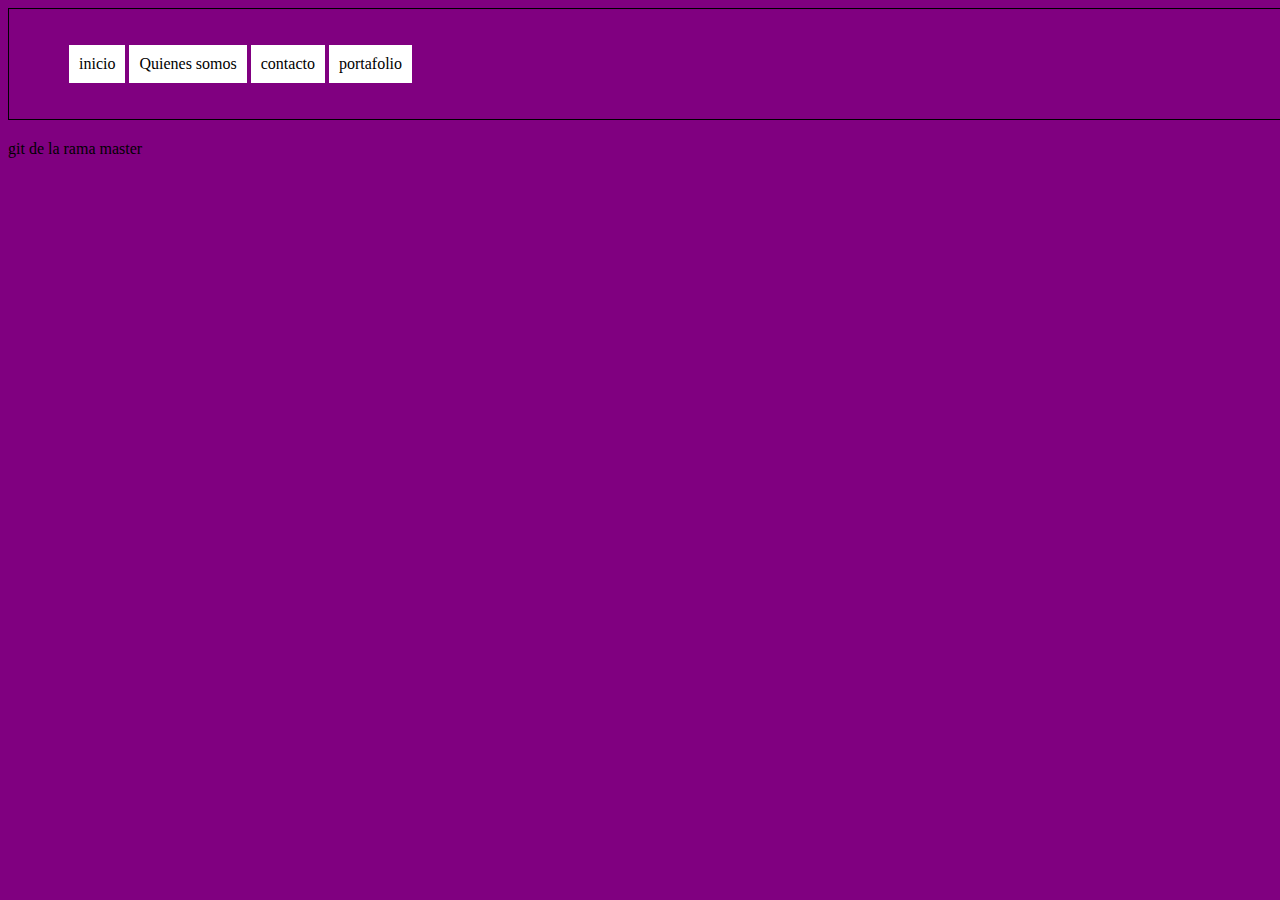
==== core/index.html @ 7c31ba4a "commit de la rama master" ====
<!DOCTYPE html>
<html lang="en">
<head>
   <meta charset="UTF-8">
   <meta name="viewport" content="width=device-width, initial-scale=1.0">
   <meta http-equiv="X-UA-Compatible" content="ie=edge">
   <link rel="stylesheet" href="css/estilos.css" />
   <title>Practica git</title>
</head>
<body>
   <header>
      <nav>
         <ul>
            <li>inicio</li>
            <li>Quienes somos</li>
            <li>contacto</li>
            <li>portafolio</li>
         </ul>
      </nav>
   </header>
   <section>
      <p>
         git de la rama master
      </p>
   </section>
</body>
</html>
---- core/css/estilos.css ----
body{
background:purple;
}

header{width:100%;  padding:20px; 10px; border:1px solid;}
nav{}
ul{display:block; width:100%;}
li{display:inline-block; padding:10px; background:#fff;}
section{margin-top:20px;}
p{color:#000;}
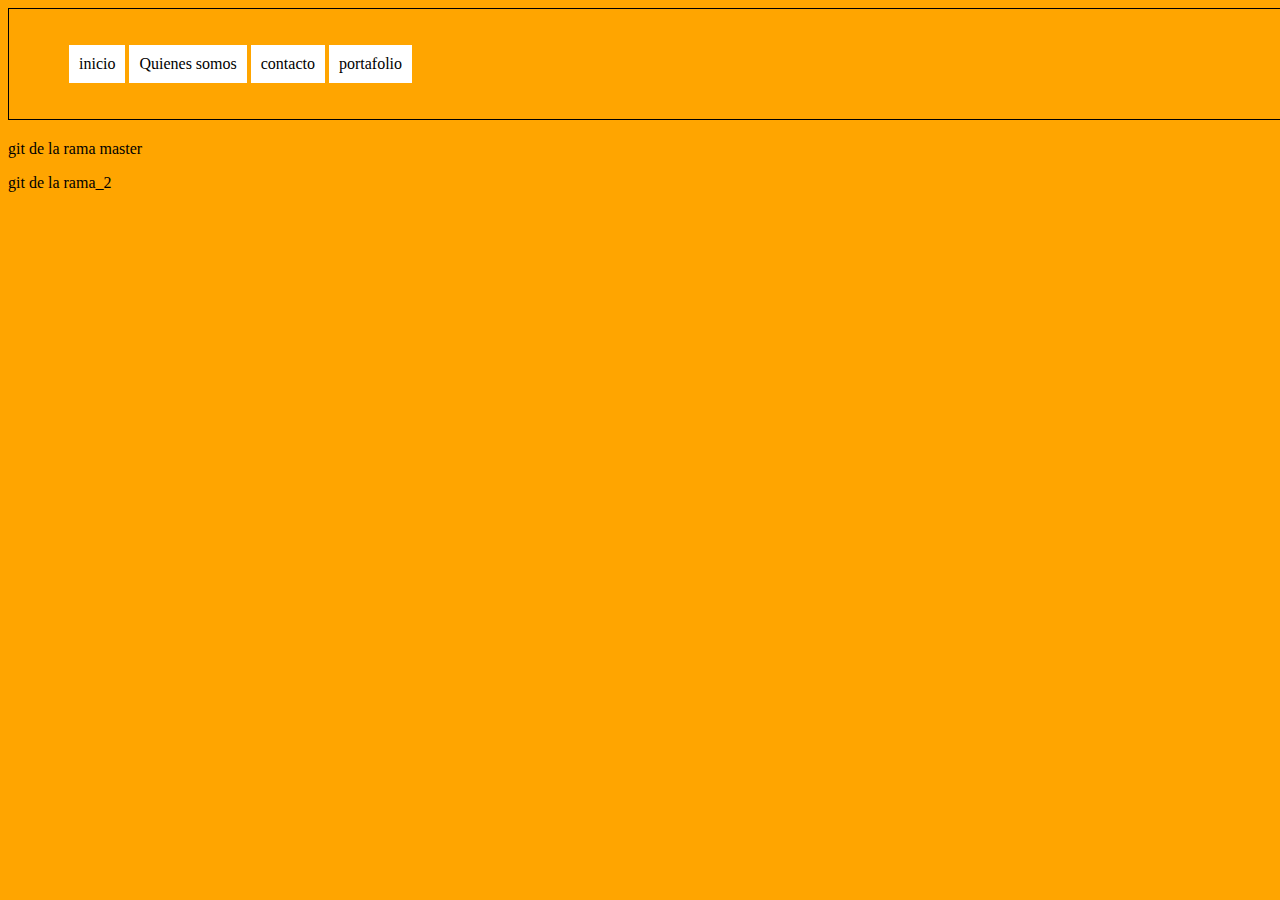
==== commit fcea1981: "git de la ramma 2" ====
--- a/core/index.html
+++ b/core/index.html
@@ -22,6 +22,9 @@
       <p>
          git de la rama master
       </p>
+      <p>
+         git de la rama_2
+      </p>
    </section>
 </body>
 </html>
--- a/core/css/estilos.css
+++ b/core/css/estilos.css
@@ -1,5 +1,5 @@
 body{
-background:purple;
+background:orange;
 }
 
 header{width:100%;  padding:20px; 10px; border:1px solid;}
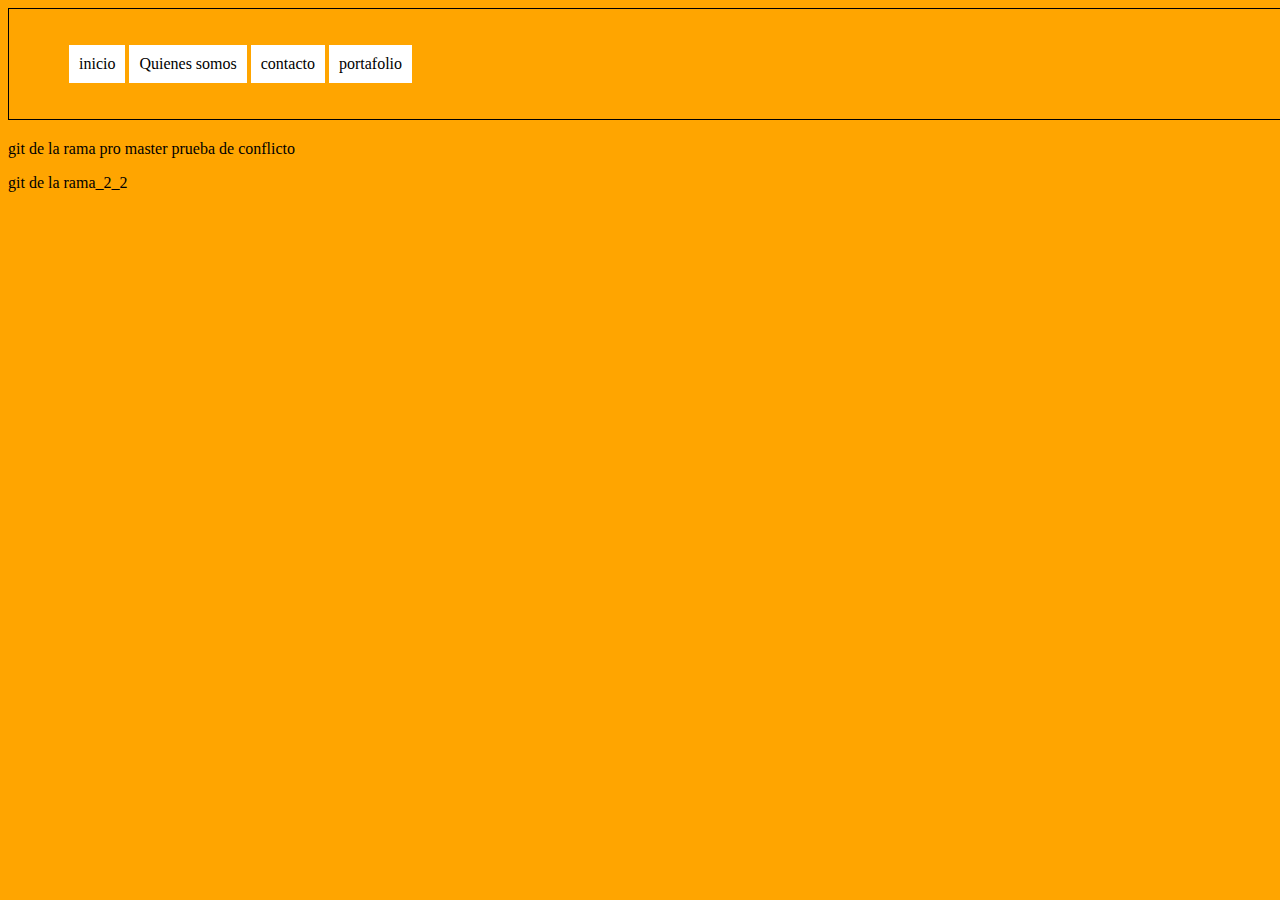
==== commit 24fc85dc: "para comprobar conflicto" ====
--- a/core/index.html
+++ b/core/index.html
@@ -20,10 +20,10 @@
    </header>
    <section>
       <p>
-         git de la rama master
+         git de la rama pro master prueba de conflicto
       </p>
       <p>
-         git de la rama_2
+         git de la rama_2_2
       </p>
    </section>
 </body>
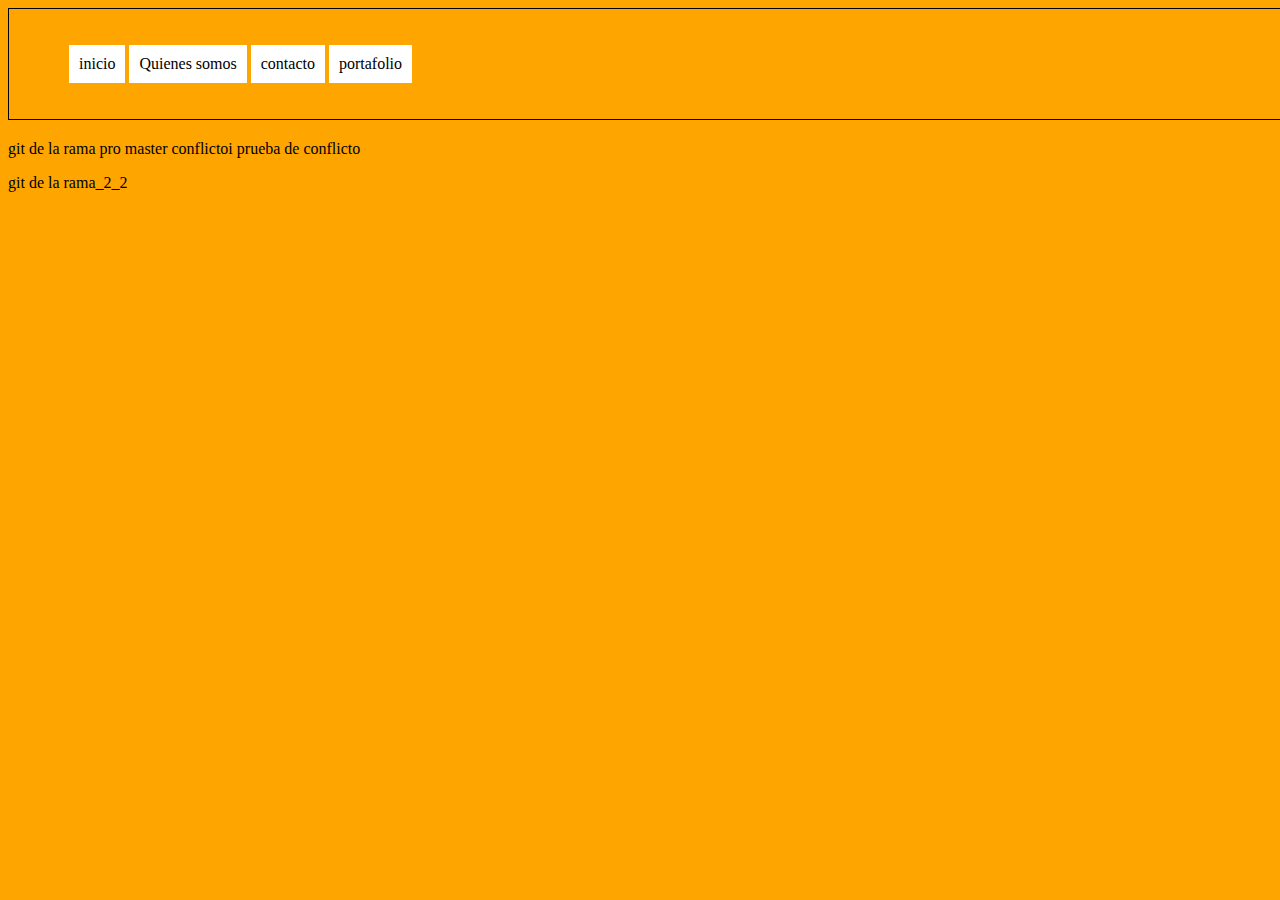
==== commit b3c13082: "conflito master" ====
--- a/core/index.html
+++ b/core/index.html
@@ -20,7 +20,7 @@
    </header>
    <section>
       <p>
-         git de la rama pro master prueba de conflicto
+         git de la rama pro master  conflictoi prueba de conflicto
       </p>
       <p>
          git de la rama_2_2
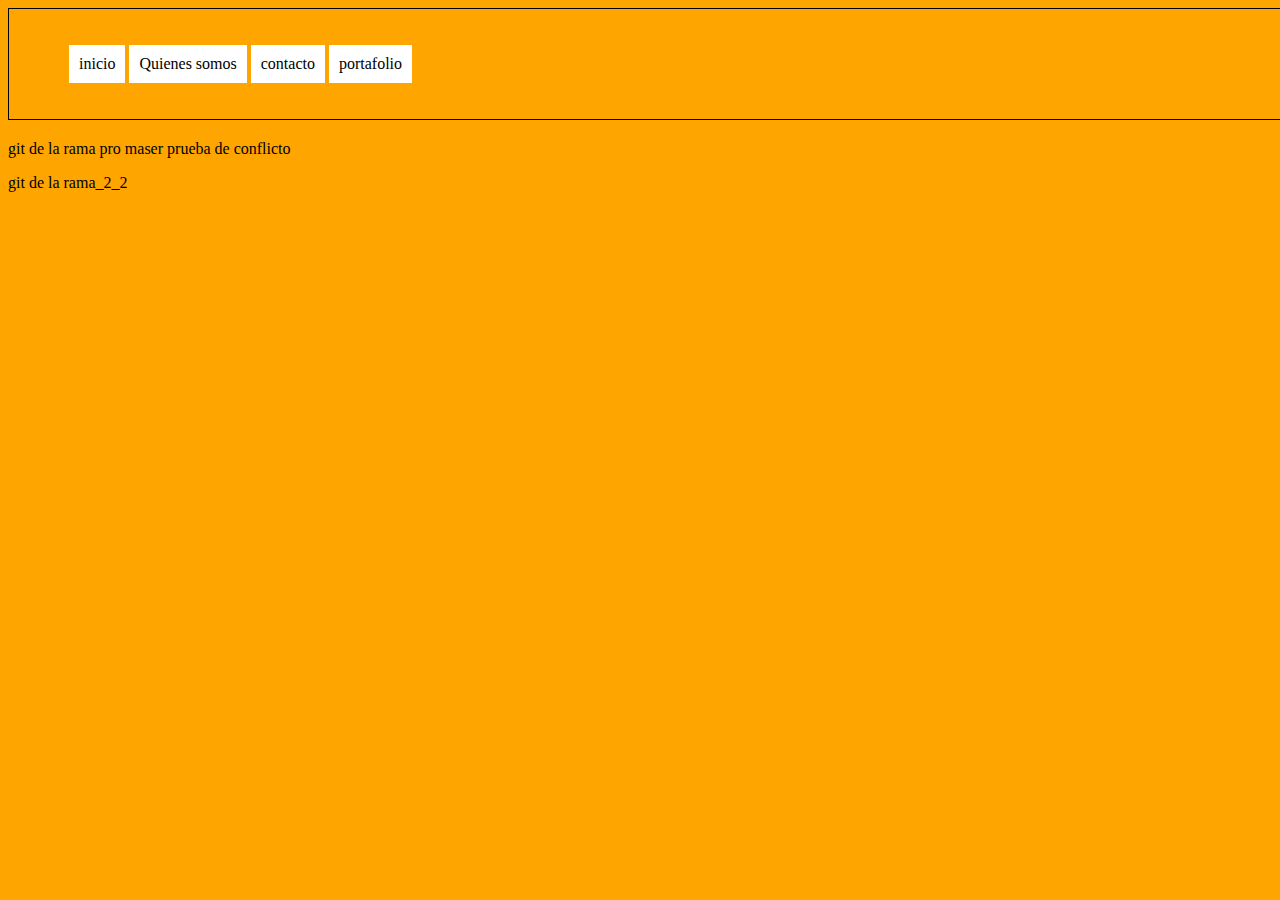
==== commit b687a070: "se mnodifo el archivo index" ====
--- a/core/index.html
+++ b/core/index.html
@@ -20,7 +20,7 @@
    </header>
    <section>
       <p>
-         git de la rama pro master  conflictoi prueba de conflicto
+         git de la rama pro maser prueba de conflicto
       </p>
       <p>
          git de la rama_2_2
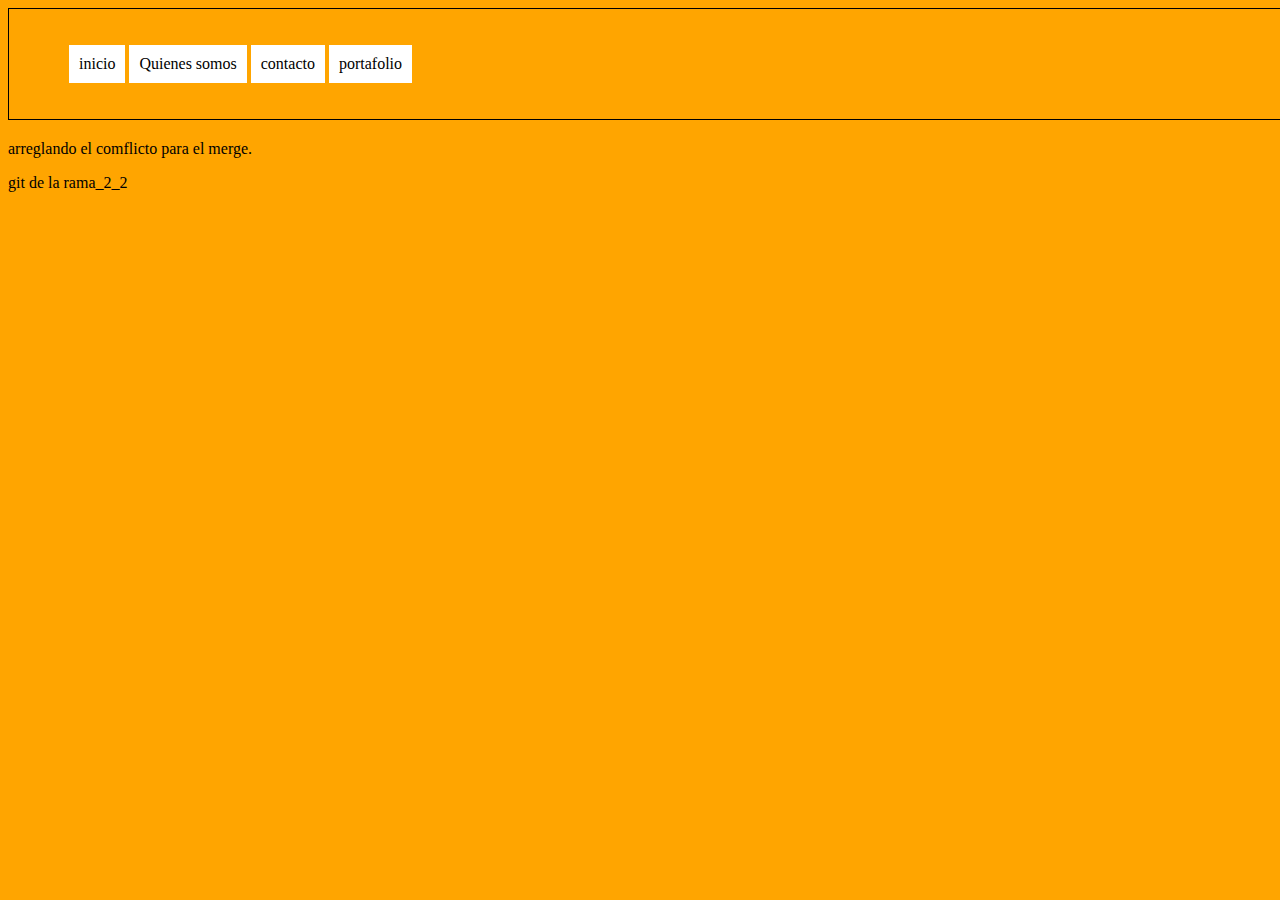
==== commit c5595ff1: "se arregla en confglicto para el marge" ====
--- a/core/index.html
+++ b/core/index.html
@@ -20,7 +20,7 @@
    </header>
    <section>
       <p>
-         git de la rama pro maser prueba de conflicto
+       arreglando el comflicto para el merge.
       </p>
       <p>
          git de la rama_2_2
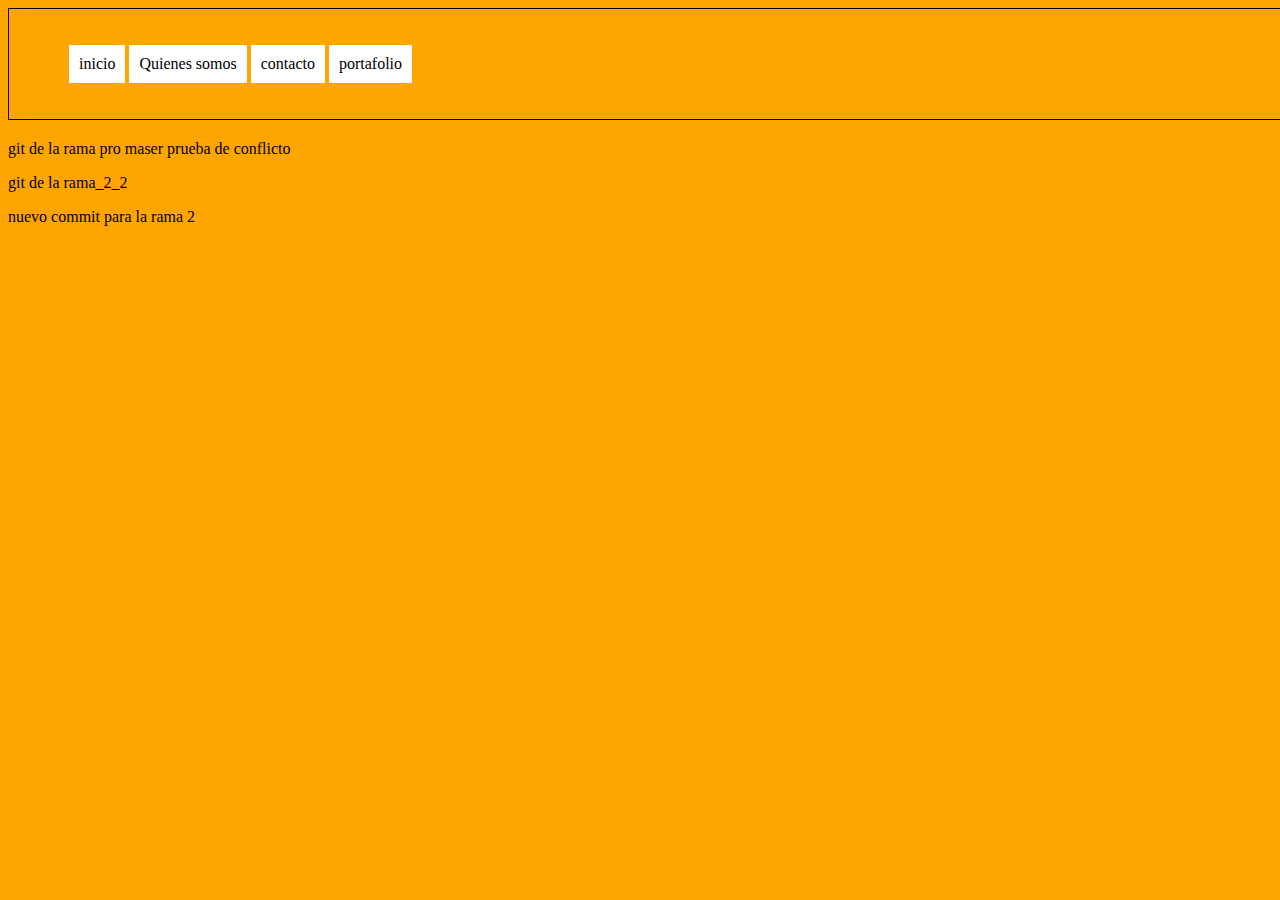
==== commit 3137c87b: "nuevo commit para la rama 2" ====
--- a/core/index.html
+++ b/core/index.html
@@ -20,11 +20,15 @@
    </header>
    <section>
       <p>
-       arreglando el comflicto para el merge.
+         git de la rama pro maser prueba de conflicto
       </p>
       <p>
          git de la rama_2_2
       </p>
+
+      <p>
+         nuevo commit para la rama 2
+      </p>
    </section>
 </body>
 </html>
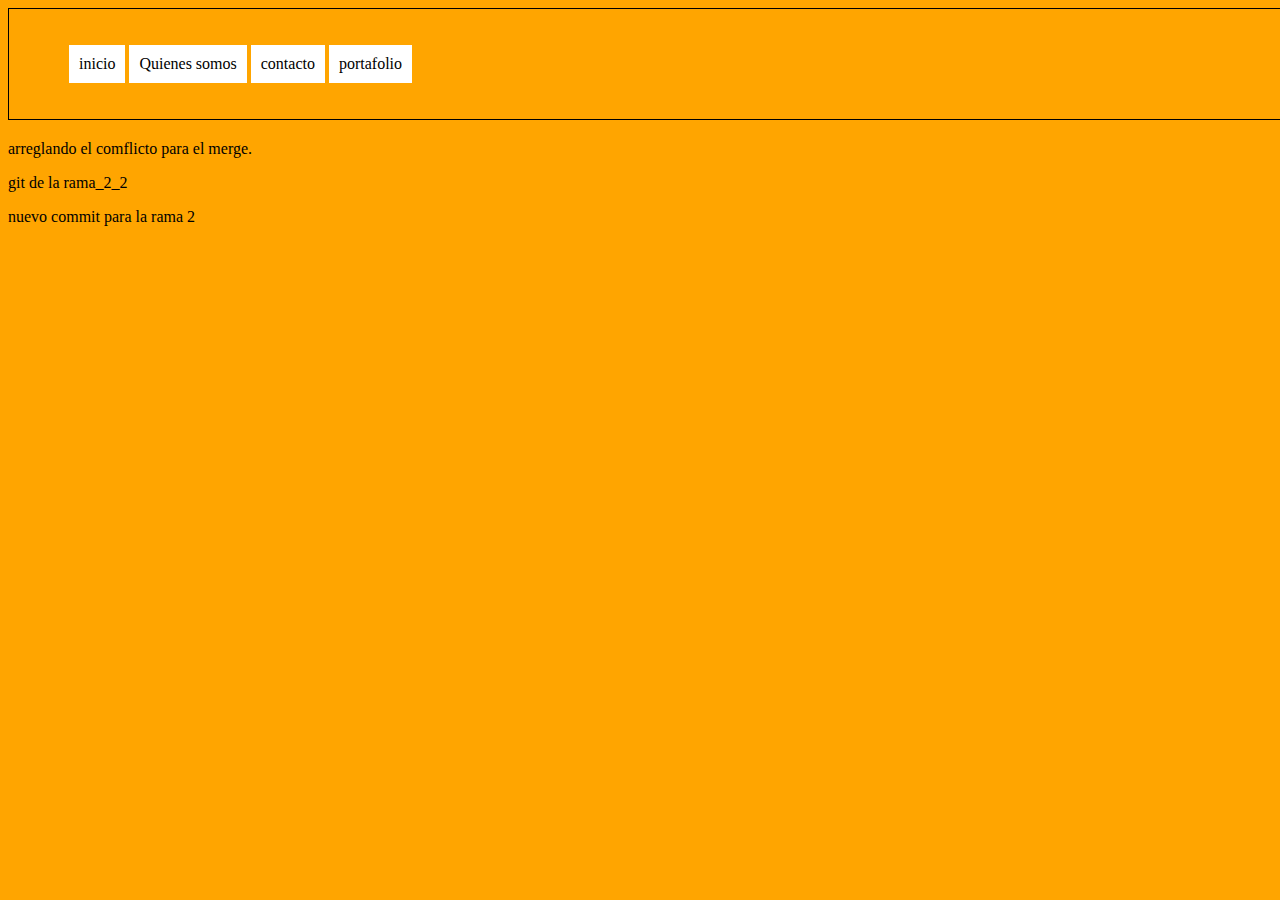
==== commit 3e733a9f: "union de commit Merge branch 'rama_2'" ====
--- a/core/index.html
+++ b/core/index.html
@@ -20,7 +20,7 @@
    </header>
    <section>
       <p>
-         git de la rama pro maser prueba de conflicto
+       arreglando el comflicto para el merge.
       </p>
       <p>
          git de la rama_2_2
